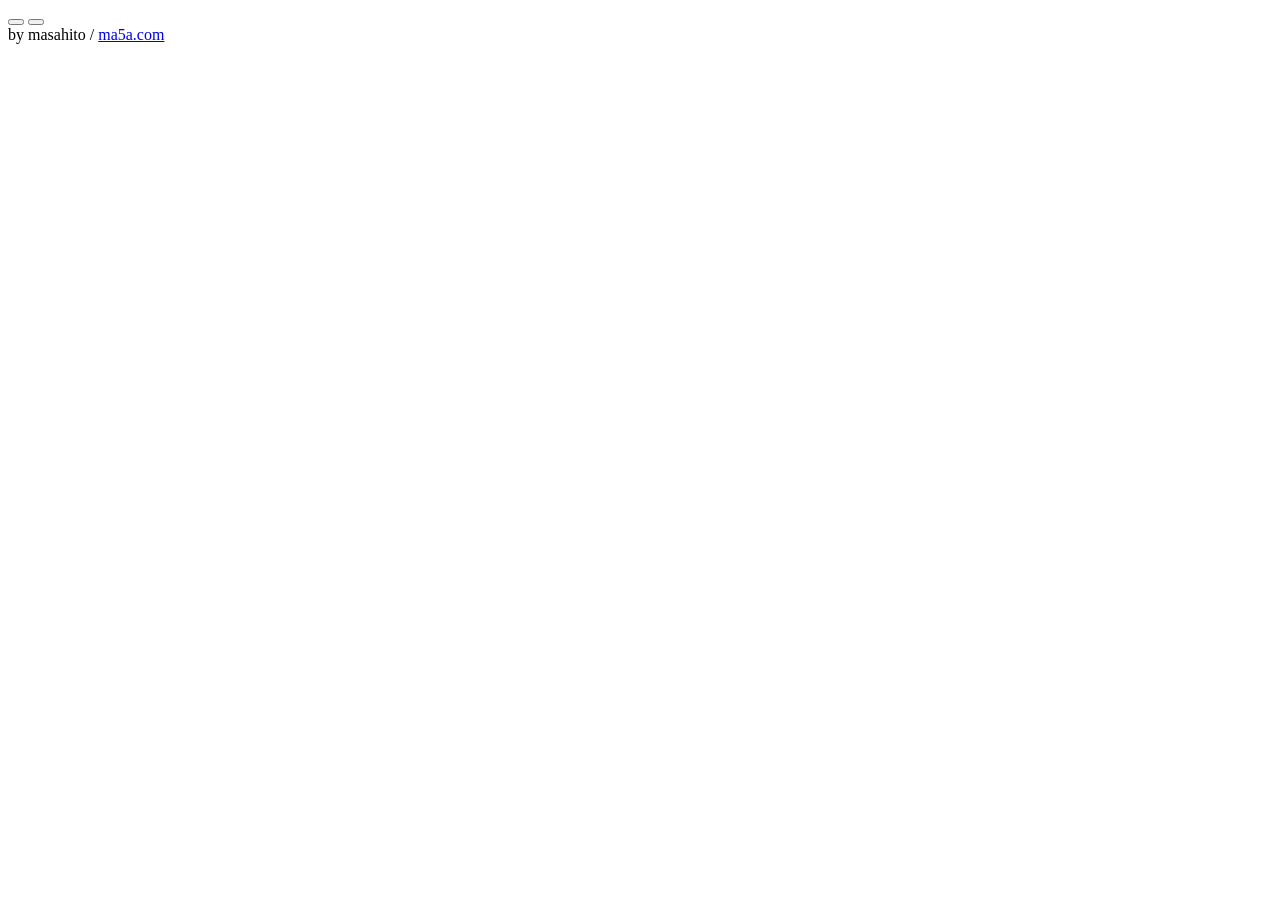
==== cl.html @ 2cfef8e8 "firsyt" ====
<body>
  <div class="wrapper">
    <div class="collection-box pix"></div>
    <div class="claw-machine">
      <div class="box pix">
        <div class="machine-top pix">
          <div class="arm-joint pix">
            <div class="arm pix">
              <div class="claws pix"></div>
            </div>
          </div>
          <div class="rail vert pix"></div>
          <div class="rail hori pix"></div>
        </div>
        <div class="machine-bottom pix">
          <div class="collection-point pix"></div>
        </div>
      </div>
      <div class="control pix">
        <div class="cover left"></div>
        <button class="hori-btn pix"></button>
        <button class="vert-btn pix"></button>
        <div class="cover right">
          <div class="instruction pix"></div>
        </div>
        <div class="cover bottom"></div>
        <div class="cover top">
          <div class="collection-arrow pix"></div>
        </div>
        <div class="collection-point pix"></div>
      </div>
    </div>
  </div>
  <div class="sign">
    by masahito / <a href="http://www.ma5a.com/">ma5a.com</a>
  </div>
</body>
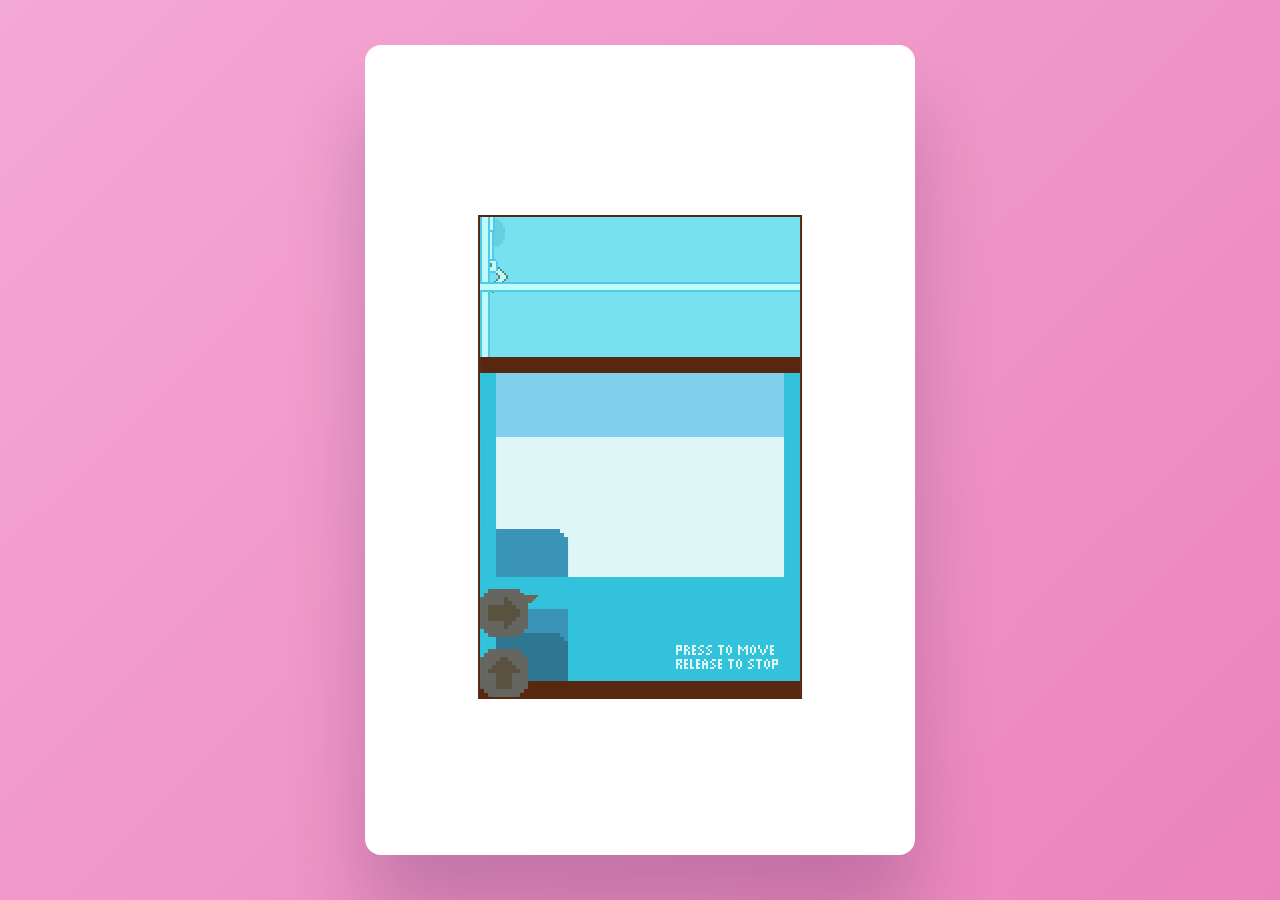
==== commit 5e879c2b: "pkmn" ====
--- a/cl.html
+++ b/cl.html
@@ -1,5 +1,13 @@
+<!DOCTYPE html>
+<html lang="en">
+<head>
+    <meta charset="UTF-8">
+    <meta name="viewport" content="width=device-width, initial-scale=1.0">
+    <title>Claw Machine</title>
+    <link rel="stylesheet" href="style.css">
+</head>
 <body>
-  <div class="wrapper">
+  <div class="wrapper claw-wrapper">
     <div class="collection-box pix"></div>
     <div class="claw-machine">
       <div class="box pix">
@@ -32,6 +40,8 @@
     </div>
   </div>
   <div class="sign">
-    by masahito / <a href="http://www.ma5a.com/">ma5a.com</a>
+   
   </div>
-</body>+  <script src="script.js"></script>
+</body>
+</html>
--- a/style.css
+++ b/style.css
@@ -0,0 +1,654 @@
+
+h3{
+    font-family: 'Pacifico', cursive;
+    font-size:67px;
+    text-align: center;
+}
+button{
+    text-decoration: none;
+    text-align: center;
+    
+    display: block; margin: 20px auto; padding: 10px 20px; font-size: 20px; background-color: rgb(144, 207, 254); color: white; border: none; border-radius: 10px; cursor: pointer;
+    
+
+}
+* {
+  padding: 0;
+  margin: 0;
+  box-sizing: border-box;
+  font-family: "Poppins", sans-serif;
+}
+body {
+  height: 100vh;
+  background: linear-gradient(135deg, #f4a8d5, #eb84bb);
+}
+.wrapper {
+  width: 90%;
+  max-width: 34.37em;
+  max-height: 90vh;
+  background-color: #ffffff;
+  position: absolute;
+  transform: translate(-50%, -50%);
+  top: 50%;
+  left: 50%;
+  padding: 3em;
+  border-radius: 1em;
+  box-shadow: 0 4em 5em rgba(27, 8, 53, 0.2);
+}
+.container {
+  position: relative;
+  width: 100%;
+  height: 100%;
+}
+#wheel {
+  max-height: inherit;
+  width: inherit;
+  top: 0;
+  padding: 0;
+}
+@keyframes rotate {
+  100% {
+    transform: rotate(360deg);
+  }
+}
+#spin-btn {
+  position: absolute;
+  transform: translate(-50%, -50%);
+  top: 50%;
+  left: 50%;
+  height: 26%;
+  width: 26%;
+  border-radius: 50%;
+  cursor: pointer;
+  border: 0;
+  background: radial-gradient(#fdcf3b 50%, #d88a40 85%);
+  color: #c66e16;
+  text-transform: uppercase;
+  font-size: 1.8em;
+  letter-spacing: 0.1em;
+  font-weight: 600;
+}
+img {
+  position: absolute;
+  width: 4em;
+  top: 45%;
+  right: -8%;
+}
+#final-value {
+  font-size: 1.5em;
+  text-align: center;
+  margin-top: 1.5em;
+  color: #202020;
+  font-weight: 500;
+}
+@media screen and (max-width: 768px) {
+  .wrapper {
+    font-size: 12px;
+  }
+  img {
+    right: -5%;
+  }
+}
+
+*,
+::before,
+::after {
+  box-sizing: border-box;
+}
+
+body {
+  padding: 0;
+  margin: 0;
+  font-family: sans-serif;
+  background-color: #84dfe2;
+  --brown: #57280f;
+  --blue: #33a5da;
+  --dark-blue: #3a94b7;
+  --machine-color: #32c2db;
+  --machine-width: 160px;
+  --m: 2;
+}
+
+.claw-wrapper {
+  display: flex;
+  justify-content: center;
+  align-items: center;
+  height: 100vh;
+  min-height: 600px;
+  flex-direction: column;
+}
+
+.pix,
+.pix::before,
+.pix::after {
+  width: calc(var(--w) * var(--m));
+  height: calc(var(--h) * var(--m));
+  image-rendering: pixelated;
+  background-size: calc(var(--w) * var(--m)) calc(var(--h) * var(--m));
+}
+
+.pix::before,
+.pix::after {
+  position: absolute;
+  content: '';
+}
+
+.claw-machine {
+  display: flex;
+  flex-direction: column;
+  border: 2px solid var(--brown);
+  overflow: hidden;
+}
+
+.collection-box {
+  --h: 32px;
+  width: calc(var(--m) * var(--machine-width));
+  margin: calc(var(--m) * var(--h) * -1 - 10px) 0 24px;
+  display: flex;
+  align-items: bottom;
+  justify-content: start;
+}
+
+.collection-box .toy-wrapper {
+  position: relative;
+  width: calc(100% / 6);
+  display: flex;
+  align-items: end;
+  justify-content: center;
+}
+
+.collection-box .toy-wrapper .toy::after {
+  top: auto;
+  bottom: 0;
+}
+
+.toy-wrapper.squeeze-in {
+  width: 0;
+  animation: squeeze-in forwards 0.4s;
+  animation-delay: 1.4s;
+}
+
+@keyframes squeeze-in {
+  0% {
+    width: 0;
+  }
+  100% {
+    width: calc(100% / 6);
+  }
+}
+
+@keyframes show-toy-2 {
+  0% {
+    opacity: 0;
+    transform: translateY(-100vh);
+  }
+  100% {
+    opacity: 1;
+    transform: translateY(0);
+  }
+}
+
+.toy-wrapper .toy {
+  opacity: 0;
+  transform: translateY(-100vh);
+  animation: forwards show-toy-2 0.8s;
+  animation-delay: 1s;
+}
+
+.claw-machine.show-overlay::after {
+  content: '';
+  position: absolute;
+  width: 100%;
+  height: 100%;
+  left: 0;
+  top: 0;
+  background-color: var(--machine-color);
+  opacity: 0.6;
+  z-index: 6;
+  pointer-events: none;
+}
+
+.box {
+  position: relative;
+  background-color: #7fcfed;
+  --w: var(--machine-width);
+  --h: 180px;
+}
+
+.box::before {
+  background-color: var(--brown);
+  top: calc(70px * var(--m));
+  width: 100%;
+  height: calc(var(--m) * 8px);
+  z-index: 5;
+}
+
+.box::after {
+  background-color: var(--machine-color);
+  top: calc(70px * var(--m));
+  right: 0px;
+  width: calc(var(--m) * 8px);
+  height: calc(var(--m) * 170px);
+  z-index: 2;
+}
+
+.machine-top,
+.machine-bottom {
+  position: absolute;
+  width: 100%;
+  --h: 70px;
+  height: calc(var(--h) * var(--m));
+}
+
+.machine-top {
+  top: 0;
+  display: flex;
+  align-items: center;
+  z-index: 1;
+}
+
+.machine-top::after {
+  content: '';
+  top: 0;
+  left: 0;
+  width: 100%;
+  height: 100%;
+  background-color: #70f7f372;
+  z-index: 1;
+}
+
+.machine-bottom {
+  bottom: 0;
+  background-color: #def7f6;
+}
+
+.collection-point {
+  position: absolute;
+  bottom: 0;
+  background-image: url([data-uri]);
+  --w: 44px;
+  --h: 24px;
+  z-index: 0;
+}
+
+.rail {
+  top: 0;
+  left: 0;
+  transition: 0.3s;
+  border: solid var(--blue);
+}
+
+.rail.hori {
+  --h: 5px;
+  width: 100%;
+  background-color: #fff;
+  border-width: 2px 0;
+  z-index: 1;
+}
+
+.rail.vert {
+  position: absolute;
+  --h: 70px;
+  --w: 5px;
+  background-color: #fff;
+  border-width: 0 2px;
+}
+
+.arm-joint {
+  position: absolute;
+  top: 0;
+  left: 0;
+  --w: 5px;
+  --h: 5px;
+  transition: 0.3s;
+  z-index: -1;
+}
+
+.arm-joint::after {
+  position: absolute;
+  border: solid var(--blue) 2px;
+  background-color: #fff;
+  --w: 10px;
+  --h: 10px;
+  top: calc(var(--m) * var(--h) * -0.25);
+  left: calc(var(--m) * var(--w) * -0.25);
+}
+
+.arm::after {
+  position: absolute;
+  --w: 13px;
+  --h: 7px;
+  bottom: calc(var(--m) * -1px);
+  left: calc(var(--m) * -3px);
+  background-image: url([data-uri]);
+}
+
+.arm.missed::after {
+  background-image: url([data-uri]);
+}
+
+.control {
+  position: relative;
+  --h: 60px;
+  width: 100%;
+  text-align: right;
+  background-color: var(--dark-blue);
+}
+
+.cover {
+  position: absolute;
+  background-color: var(--machine-color);
+  --top-size: calc(var(--m) * 20px);
+  --bottom-size: calc(var(--m) * 10px);
+  z-index: 4;
+}
+
+.top {
+  top: 0;
+  width: 100%;
+  height: calc(var(--m) * 16px);
+}
+
+.collection-arrow {
+  position: absolute;
+  left: calc(var(--m) * 21px);
+  top: calc(var(--m) * 9px);
+  --w: 8px;
+  --h: 4px;
+  background-image: url([data-uri]);
+  filter: sepia(1) brightness(0.5);
+}
+
+.bottom {
+  bottom: 0px;
+  width: 100%;
+  height: calc(var(--m) * 8px);
+  background-color: var(--brown);
+}
+
+.left {
+  bottom: 0px;
+  left: 0px;
+  height: calc(var(--m) * 170px);
+  width: calc(var(--m) * 8px);
+}
+
+.right {
+  top: 0;
+  right: 0px;
+  height: 100%;
+  width: calc(var(--m) * 116px);
+}
+
+.instruction {
+  position: absolute;
+  --w: 51px;
+  --h: 12px;
+  background-image: url([data-uri]);
+  top: calc(var(--m) * 34px);
+  right: calc(var(--m) * 11px);
+}
+
+.arm {
+  position: absolute;
+  --w: 7px;
+  --h: 28px;
+  background-color: #fff;
+  box-shadow: 0 0 0 2px var(--blue);
+  transition: 0.3s;
+  margin-top: calc(var(--m) * -1px);
+  margin-left: calc(var(--m) * -1px);
+}
+
+.claws {
+  position: absolute;
+  --w: 3px;
+  --h: 10px;
+  bottom: calc(var(--m) * -5px);
+  left: calc(var(--m) * 2.5px);
+}
+
+.claws::before,
+.claws::after {
+  top: 0;
+  --w: 10px;
+  --h: 16px;
+  transition: 0.2s;
+}
+
+.claws::before {
+  left: calc(var(--m) * -10px);
+  background-image: url([data-uri]);
+  --close-angle: 45deg;
+  transform-origin: top right;
+}
+
+.claws::after {
+  left: calc(var(--m) * 2.5px);
+  background-image: url([data-uri]);
+  --close-angle: -45deg;
+  transform-origin: top left;
+}
+
+.arm.open .claws::before,
+.arm.open .claws::after {
+  rotate: var(--close-angle);
+}
+
+.arm-joint::before {
+  --w: 20px;
+  --h: 16px;
+  transform: scale(var(--scale));
+  margin-left: -15px;
+  margin-top: var(--shadow-pos);
+  background-image: url([data-uri]);
+  background-image: url([data-uri]);
+  z-index: -1;
+  opacity: 0.5;
+}
+
+button {
+  position: relative;
+  z-index: 5;
+  --w: 24px;
+  --h: 24px;
+  margin: 12px 12px 0 0;
+  border: 0;
+  background-color: transparent;
+  background-image: url([data-uri]);
+  filter: sepia(1) brightness(0.4);
+  pointer-events: none;
+  cursor: pointer;
+}
+
+.hori-btn {
+  transform: rotate(90deg);
+}
+
+.active {
+  animation: pulse infinite 1s;
+  pointer-events: all;
+}
+
+@keyframes pulse {
+  0%,
+  100% {
+    filter: sepia(0);
+  }
+  50% {
+    filter: sepia(1);
+  }
+}
+
+.toy.display {
+  transform: scale(3);
+  animation: forwards show-toy-1 0.8s;
+  animation-delay: 1s;
+}
+
+.toy {
+  position: absolute;
+  transition: transform 1s, left 0.3s, top 0.3s;
+  --m: 2;
+  --w: 20px;
+  --h: 27px;
+  transform: rotate(var(--rotate-angle));
+  pointer-events: none;
+}
+
+.toy::after {
+  content: '';
+}
+
+.toy.lucario::after {
+  --w: 24px;
+  --h: 30px;
+  top: calc(var(--m) * -2px);
+  left: calc(var(--m) * -2px);
+  background-image: url([data-uri]);
+}
+
+.toy.lucario.grabbed::after {
+  background-image: url([data-uri]);
+}
+
+.toy-wrapper .toy.lucario::after {
+  background-image: url([data-uri]);
+}
+
+.toy.pikachu {
+  --w: 20px;
+  --h: 29px;
+}
+
+.toy.pikachu::after {
+  --w: 24px;
+  --h: 32px;
+  top: calc(var(--m) * -2px);
+  left: calc(var(--m) * -2px);
+  background-image: url([data-uri]);
+}
+
+.toy.pikachu.grabbed::after {
+  background-image: url([data-uri]);
+}
+
+.toy-wrapper .toy.pikachu::after {
+  background-image: url([data-uri]);
+}
+
+.toy.ralts::after {
+  --w: 26px;
+  --h: 30px;
+  top: calc(var(--m) * -1px);
+  left: calc(var(--m) * -3px);
+  background-image: url([data-uri]);
+}
+
+.toy.ralts.grabbed::after {
+  background-image: url([data-uri]);
+}
+
+.toy-wrapper .toy.ralts::after {
+  background-image: url([data-uri]);
+}
+
+.toy.sylveon {
+  --w: 16px;
+  --h: 28px;
+}
+
+.toy.sylveon::after {
+  --w: 16px;
+  --h: 30px;
+  top: calc(var(--m) * 1px);
+  left: 0;
+  background-image: url([data-uri]);
+}
+
+.toy.sylveon.grabbed::after {
+  background-image: url([data-uri]);
+}
+
+.toy-wrapper .toy.sylveon::after {
+  background-image: url([data-uri]);
+}
+
+.toy.charmander {
+  --w: 24px;
+  --h: 22px;
+}
+
+.toy.charmander::after {
+  --w: 26px;
+  --h: 24px;
+  top: calc(var(--m) * -1px);
+  left: calc(var(--m) * -1px);
+  background-image: url([data-uri]);
+}
+
+.toy.charmander.grabbed::after {
+  background-image: url([data-uri]);
+}
+
+.toy-wrapper .toy.grookey::after {
+  background-image: url([data-uri]);
+}
+
+.toy.togedemaru {
+  --w: 20px;
+.toy.togedemaru::after {
+  --w: 24px;
+  --h: 32px;
+  top: calc(var(--m) * -1px);
+  left: calc(var(--m) * -2px);
+  background-image: url([data-uri]);
+}
+
+.toy.togedemaru.grabbed::after {
+  background-image: url([data-uri]);
+}
+
+.toy-wrapper .toy.togedemaru::after {
+  background-image: url([data-uri]);
+}}
+
+.toy.selected {
+  pointer-events: all;
+}
+
+@keyframes show-toy-1 {
+  0% {
+    opacity: 1;
+    transform: scale(3) translateY(0);
+  }
+  30% {
+    opacity: 0;
+  }
+  100% {
+    opacity: 0;
+    transform: scale(1) translateY(-100vh);
+  }
+}
+
+.control .collection-point {
+  filter: brightness(0.8);
+  bottom: calc(var(--m) * 8px);
+}
+
+.sign {
+  position: fixed;
+  color: var(--brown);
+  bottom: 10px;
+  right: 10px;
+  font-size: 10px;
+}
+
+a {
+  color: var(--brown);
+  text-decoration: none;
+}
+
+a:hover {
+  text-decoration: underline;
+}
